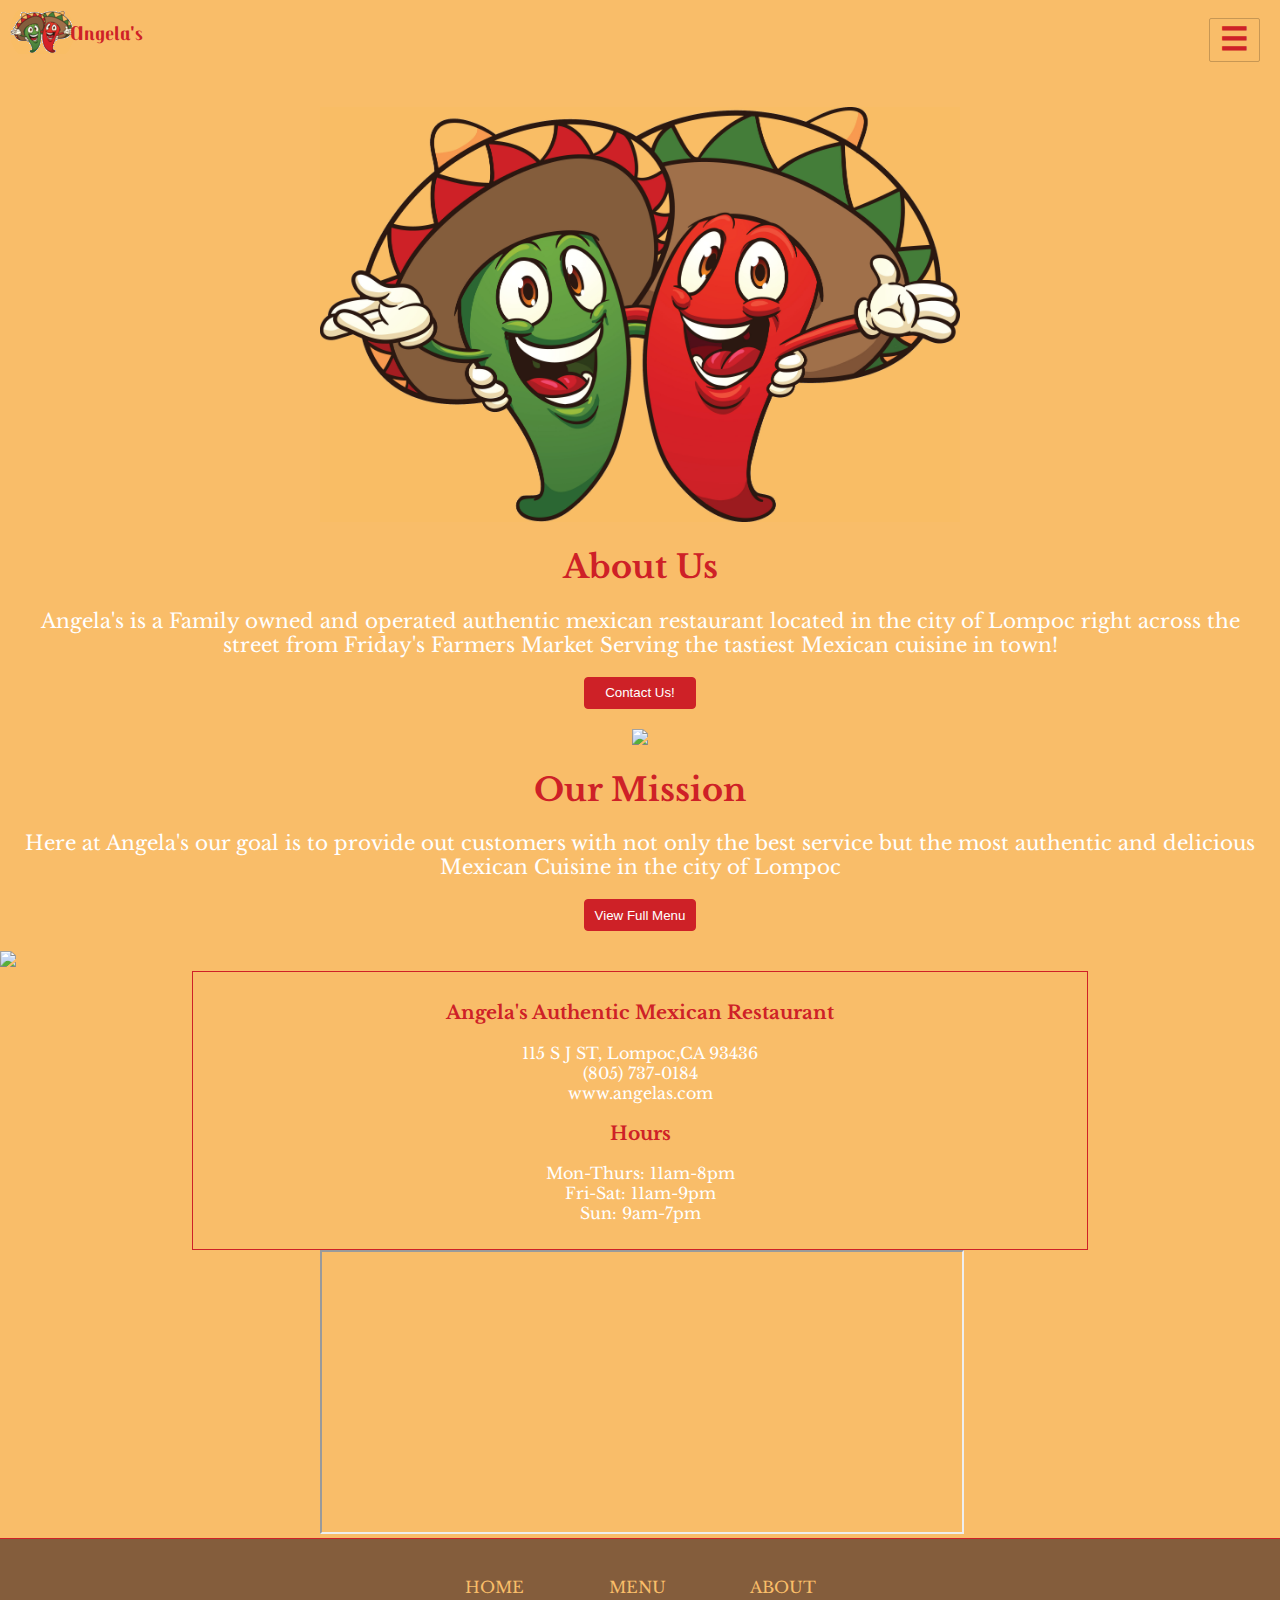
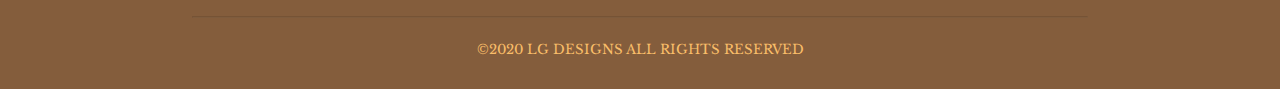
==== about.html @ 5dd5786c "Add files via upload" ====
<!DOCTYPE html>

<html> 
  <head>
    <meta name="viewport" content="width=device-width, initial-scale=1.0">
    <link rel="icon" href="img/icon3.ico">
    <title>Angela's</title>
        <script src="https://kit.fontawesome.com/c3a117a198.js" crossorigin="anonymous"></script>
        <link href="https://fonts.googleapis.com/css?family=Libre+Baskerville:400i,400|Trochut:400i&display=swap" rel="stylesheet">
        <meta name="viewport" content="width=device-width, initial-scale=1">
        <link type="text/css" rel="stylesheet" href="Assets/CSS/about.css">
    </head>
    <body>
      <!-- Nav Start -->

  <nav id="navbar">
    <img id="icon" href="index.html" src="img/icon3.ico">
    <p class="cursive" id="logo">
      <a href="index.html">Angela's</a>
    </p>
    <div id="hamburger">
      <h1 id="menuIcon">&#9776;</h1>
    </div>
    <ul id="navlist">
      <div id="links">
        <a href="index.html"><li class="links">Home</li></a>
        <a href=""><li class="links">Menu</li></a>
        <a href="about.html"><li class="links">About</li></a>
        <a href=""><li class="links">Contact Us</li></a>
      </div>
    </ul>
  </nav>

  <!-- Nav End -->
<!-- About Us start -->
    <div class="aboutus">
        <img id="lglogo" src="Assets/CSS/img/yellow.jpg">
        <h1>About Us</h1>
        <p class="content">Angela's is a Family owned and operated authentic mexican restaurant located in the city of Lompoc right across the street from Friday's Farmers Market Serving the tastiest Mexican cuisine in town!</p>
        <button class="btn" type="button" href="tel: 8057370184">Contact Us!</button>
    </div>
    <!-- About Us End -->

    <!-- Our Mission Start -->
    <div class="mission">
        <img class="full" src="Assets/CSS/img/interior2.jpg">
        <h1>Our Mission</h1>
        <p class="content">Here at Angela's our goal is to provide out customers with not only the best service but the most authentic and delicious Mexican Cuisine in the city of Lompoc</p>
        <button class="btn" type="button" href="menu.html">View Full Menu</button>
    </div>
    <!-- Our Mission End -->

    <!-- Storefront img -->
    <img id="storefront" class="full" src="Assets/CSS/img/angelas2.jpg">

    <!-- Store Info -->
    <div class="info">
        <h3>Angela's Authentic Mexican Restaurant</h3>
        <p>
            115 S J ST, Lompoc,CA 93436</br>
            (805) 737-0184</br>
            www.angelas.com
        </p>
        <h3>Hours</h3>
        <p>
            Mon-Thurs: 11am-8pm</br>
            Fri-Sat: 11am-9pm</br>
            Sun: 9am-7pm
        </p>
        
    </div>
        <div class="map">
        <iframe  src="https://www.google.com/maps/d/u/0/embed?mid=1zBNzFrQagrMxIuC1HiTI-xWNylKUsXlf" height="280" width="100%"></iframe>
    
    </div>






<!-- Footer Start -->

<footer>
    <div class="footer cursive">
      <h6>
        <a href="index.html">Home</a>
        <a href="menu.html">Menu</a>
        <a href="about.html">About</a>
      </h6>
      <hr>
      <a href="https://instagram.com/angelas_rest?igshid=jt4wd6uogig3" target="_onblank"><i class="fab fa-instagram"></i></a>
      <a href="https://www.facebook.com/pages/Angelas-Restaurant/116989004987155" target="_onblank"><i class="fab fa-facebook-square"></i></a>
    </div>
    <h5>©2020 LG Designs All Rights Reserved</h5>
  </footer>

  <!-- Footer End -->

<!-- JS -->
<script src="Assets/JS/about.js"></script>
    </body>
</html>
---- Assets/CSS/about.css ----
/* Body CSS */
body {
    background-color: #f9bd69;
    margin: 0;
    padding: 0;
    font-family: 'Libre Baskerville', serif;
    font-weight: 400;
    overflow-x: hidden;
}
.content {
    color: white;
    padding: 0;
    font-size: 1.25rem;
    margin: 0 20px 20px 20px;
}
a {
    text-decoration: none;
    color: #ce2127;
}
h1 {
    color: #ce2127;
}

/* Nav CSS */
nav {
    width: 100%;
    margin: 0 auto;
    height: 55px;
    z-index: 1000;
}
#icon {
    position: absolute;
    margin-left: 10px;
    
}
.cursive {
    font-family: 'Trochut', cursive;
}
#logo {
    font-size: 1.25rem;
    font-weight: bold;
    position: absolute;
    padding: 1px 0 0 70px;
    color: #ce2127;
    text-decoration: none;
}
.links {
    
    list-style: none;
    display: inline-block;
    padding: 15px 10px;
    
}
ul a li:hover {
    color: white;
}

ul {
    font-size: 1rem;
    font-style: italic;
    width: 80%;
    margin: 0 0 0 155px;
    padding: 10px 0 0 0;
}

/* Sticky Nav CSS */

#hamburger {
    display: block;
    float: right;
    margin-right: 20px;
}

.sticky nav {
    position: fixed;
    top: 0;
    z-index: 1;
    background-color: #f9bd69;
    transition: 1000ms;
}

#menuIcon {
    display: block;
    color: #ce2127;
    padding: 0 10px 2.5px 10px;
    border-radius: 2px;
    border: 1px solid rgba(0, 0, 0, .2);
    margin-top: 35%;
    margin-bottom: 25%;
}

#navlist.togglemenu {
    display: block !important;
    z-index: 1000;
    background-color: #f9bd69;
    position: absolute;
    font-size: 1rem;
    font-style: italic;
    width: 50vw;
    height: 100vh;
    margin: 55px 0 0 50%;
    padding: 25% 0 30px 0;
    border-left: 1.5px solid #ce2127;
    border-top: 1.5px solid #ce2127;

}

.menucss {
    width: 70%;
    padding: 10px;
    letter-spacing: 2px;

}

li.links {
    display: block;

}

#navlist {
    display: none;

}
/* About Us CSS */
#lglogo {
    width: 50vw;
    margin: 2.5% 25% 0 25%;
    padding: 0;
}
.aboutus{
text-align: center;
margin-bottom: 0;

}
.btn {
    color: white;
    background-color: #ce2127;
    border-radius: 4px;
    width: 7rem;
    height: 2rem;
    border: 1px solid #ce2127;
    margin-bottom: 20px;
}
/* Our Mission CSS */
.full {
    width: 100vw;

}
.mission {
    text-align: center;
    margin-bottom: 0;
    
    }

    /* Store Info */
    .info {
        color: white;
        text-align: center;
        border: 1px solid #ce2127;
        margin: 0 15% 0 15%;
        padding: 10px;
    }
    h3 {
        color: #ce2127
    }
    /* Map */
    .map {
        margin: 0 25% 0 25%;
        width: 50vw;
        
    }
/* Footer CSS */

footer {
    width: 100%;
    background-color: #845d3c;
    display: inline-block;
    text-align: center !important;
    height: 150px;
    border-top: 1px solid #ce2127;

}

h6 a {
    color: #f9bd69;
    text-decoration: none;

}

h6 {
    font-family: 'Libre Baskerville', serif;
    display: inline-block;
    font-weight: lighter;
    word-spacing: 20px;
    text-transform: uppercase;
    font-size: 1rem;
    word-spacing: 5rem;
    margin-bottom: 0;

}

h5 {
    font-family: 'Libre Baskerville', serif;
    display: inline-block;
    font-weight: lighter;
    text-transform: uppercase;
    margin-bottom: 0;
    color: #f9bd69;
    margin-top: 15px;

}

h6 a:hover {
    color: white;

}

hr {
    margin-top: 1.5%;
    margin-left: 15%;
    margin-right: 15%;
    border-color: rgba(0, 0, 0, 0.1);

}

/* Footer Social Icons Css */

.fa-instagram {
    color: #fff;
    border-radius: 5px;
    font-weight: 900;
    background: radial-gradient(circle at 30% 107%, #fdf497 0%, #fdf497 5%, #fd5949 45%, #d6249f 60%, #285AEB 90%);

}

.fa-facebook-square {
    color: #4267b2;

}
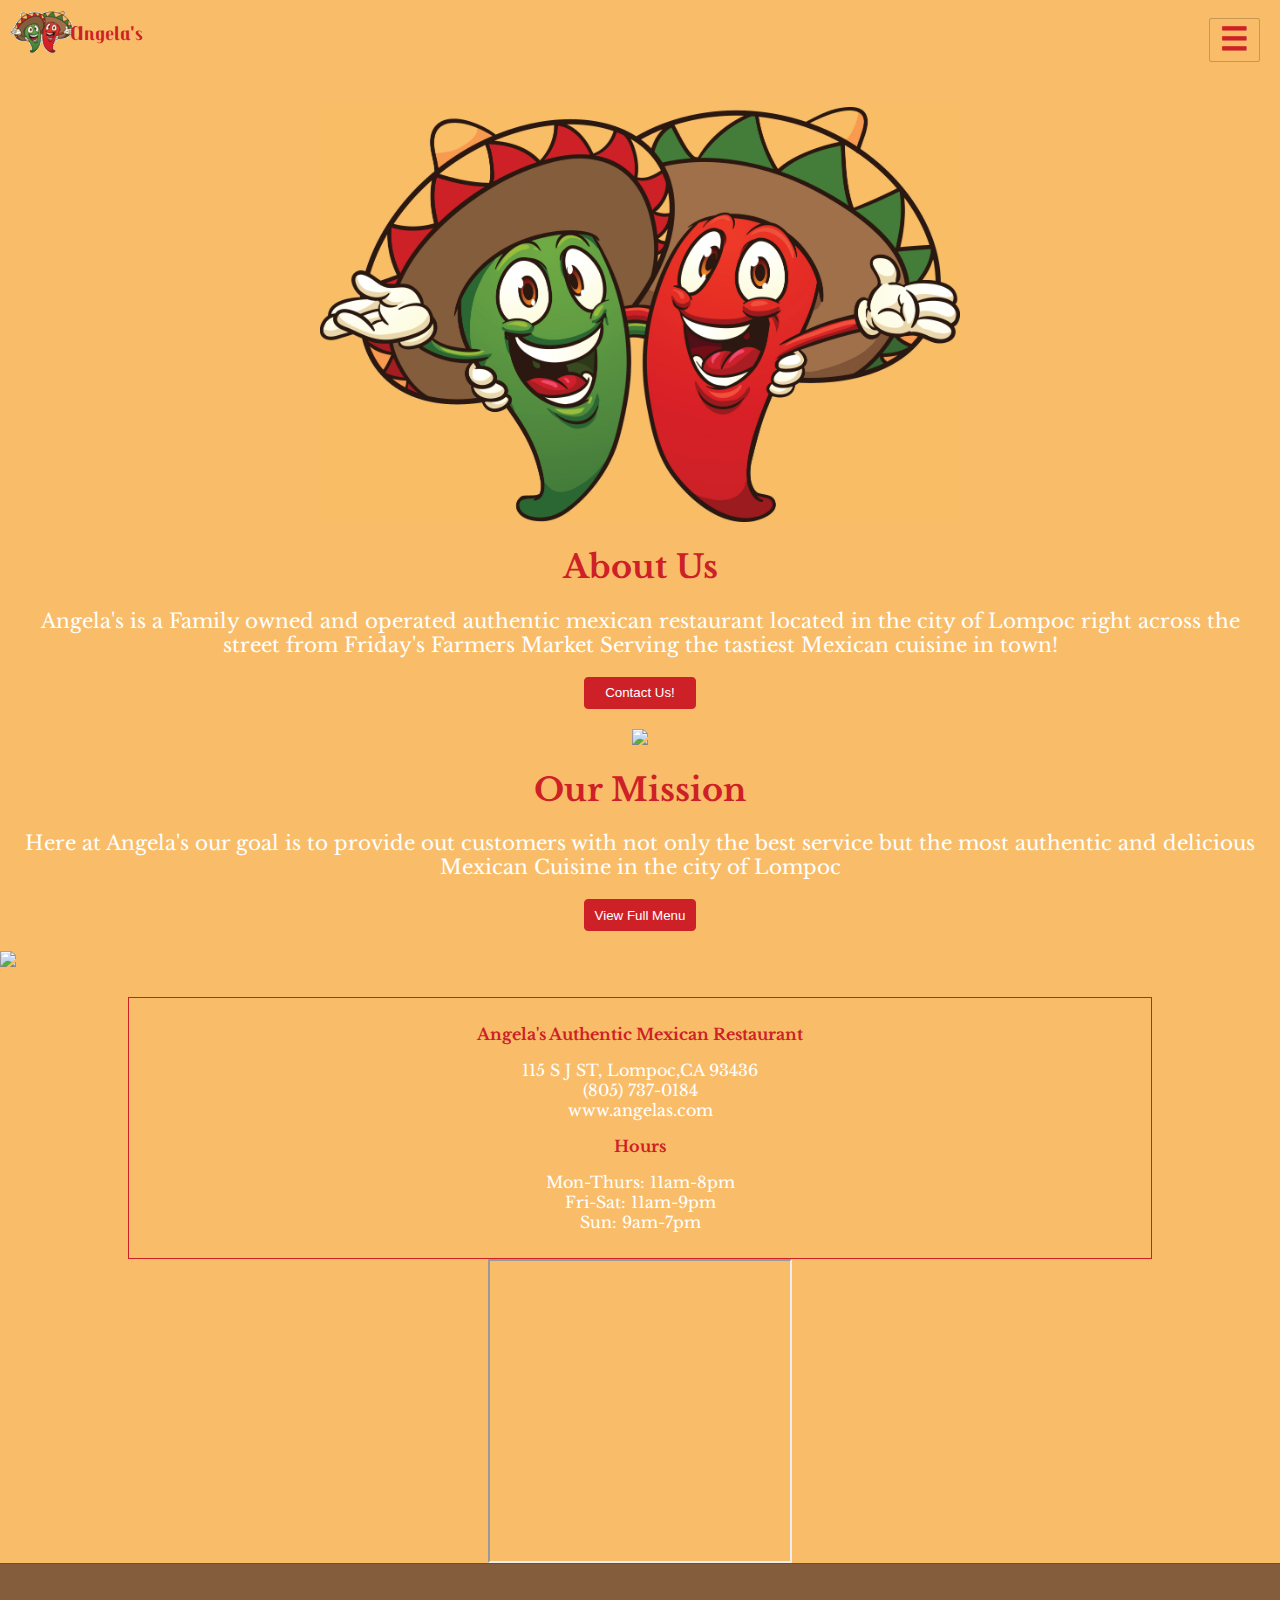
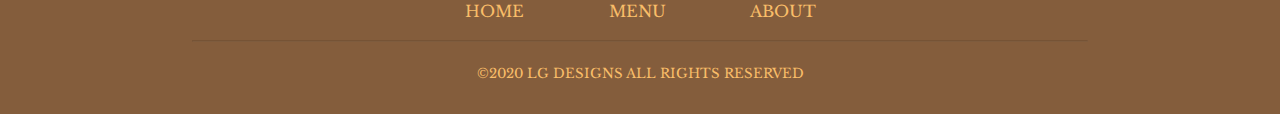
==== commit d5229347: "Update about.html" ====
--- a/about.html
+++ b/about.html
@@ -54,6 +54,7 @@
     <img id="storefront" class="full" src="Assets/CSS/img/angelas2.jpg">
 
     <!-- Store Info -->
+   
     <div class="info">
         <h3>Angela's Authentic Mexican Restaurant</h3>
         <p>
@@ -69,10 +70,9 @@
         </p>
         
     </div>
-        <div class="map">
-        <iframe  src="https://www.google.com/maps/d/u/0/embed?mid=1zBNzFrQagrMxIuC1HiTI-xWNylKUsXlf" height="280" width="100%"></iframe>
+        
+        <iframe class="map" src="https://www.google.com/maps/d/u/0/embed?mid=1zBNzFrQagrMxIuC1HiTI-xWNylKUsXlf" height="300px" width="300px"></iframe>
     
-    </div>
 
 
 
@@ -100,4 +100,4 @@
 <!-- JS -->
 <script src="Assets/JS/about.js"></script>
     </body>
-</html>+</html>
--- a/Assets/CSS/about.css
+++ b/Assets/CSS/about.css
@@ -157,18 +157,20 @@
         color: white;
         text-align: center;
         border: 1px solid #ce2127;
-        margin: 0 15% 0 15%;
+        margin: 2% 10% 0 10%;
         padding: 10px;
     }
     h3 {
-        color: #ce2127
+        color: #ce2127;
+        font-size: 1rem;
     }
     /* Map */
-    .map {
-        margin: 0 25% 0 25%;
-        width: 50vw;
-        
-    }
+   
+   .map {
+       display: block;
+       margin: auto;
+       
+   }
 /* Footer CSS */
 
 footer {
@@ -236,4 +238,4 @@
 .fa-facebook-square {
     color: #4267b2;
 
-}+}
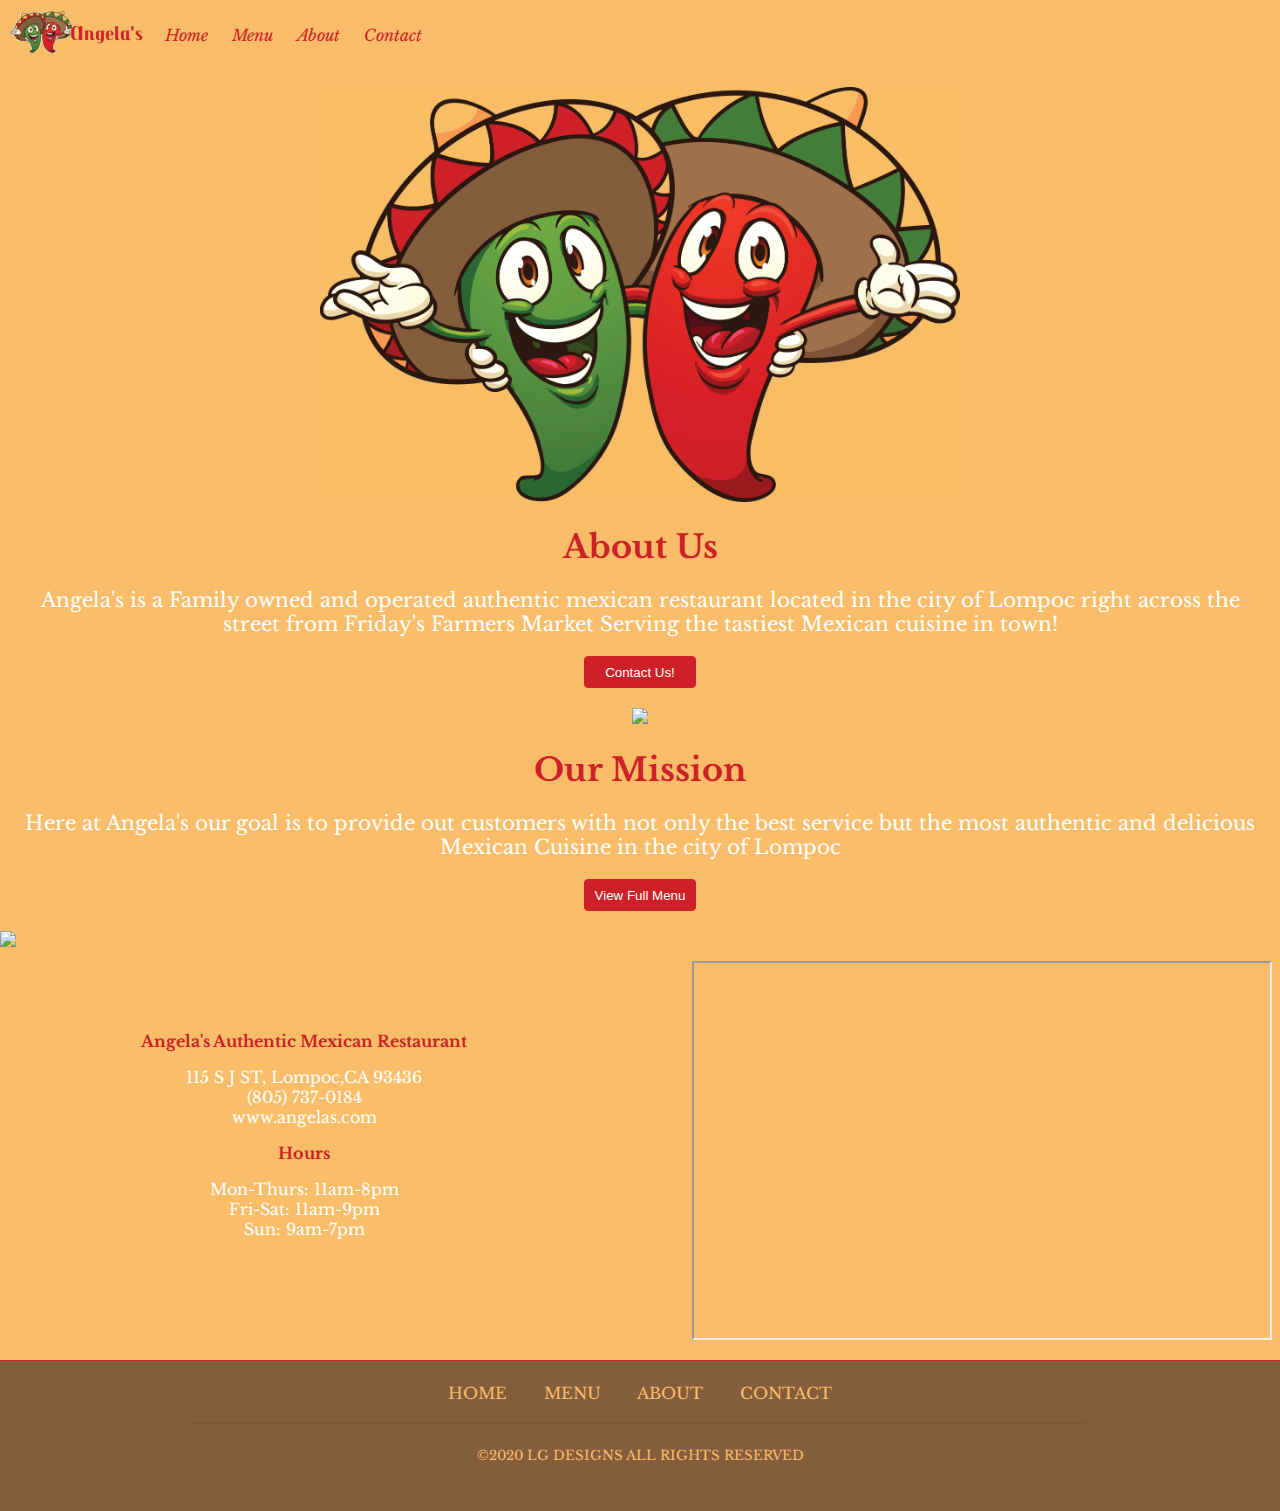
==== commit d8efc7f2: "Update about.html" ====
--- a/about.html
+++ b/about.html
@@ -24,9 +24,9 @@
     <ul id="navlist">
       <div id="links">
         <a href="index.html"><li class="links">Home</li></a>
-        <a href=""><li class="links">Menu</li></a>
+        <a href="menu.html"><li class="links">Menu</li></a>
         <a href="about.html"><li class="links">About</li></a>
-        <a href=""><li class="links">Contact Us</li></a>
+        <a href="contact.html"><li class="links">Contact</li></a>
       </div>
     </ul>
   </nav>
@@ -54,26 +54,26 @@
     <img id="storefront" class="full" src="Assets/CSS/img/angelas2.jpg">
 
     <!-- Store Info -->
-   
+    <div class="storeinfo">
     <div class="info">
-        <h3>Angela's Authentic Mexican Restaurant</h3>
-        <p>
-            115 S J ST, Lompoc,CA 93436</br>
-            (805) 737-0184</br>
-            www.angelas.com
-        </p>
-        <h3>Hours</h3>
-        <p>
-            Mon-Thurs: 11am-8pm</br>
-            Fri-Sat: 11am-9pm</br>
-            Sun: 9am-7pm
-        </p>
-        
+      <h3>Angela's Authentic Mexican Restaurant</h3>
+      <p>
+        115 S J ST, Lompoc,CA 93436</br>
+        (805) 737-0184</br>
+        www.angelas.com
+      </p>
+      <h3>Hours</h3>
+      <p>
+        Mon-Thurs: 11am-8pm</br>
+        Fri-Sat: 11am-9pm</br>
+        Sun: 9am-7pm
+      </p>
+      
     </div>
-        
-        <iframe class="map" src="https://www.google.com/maps/d/u/0/embed?mid=1zBNzFrQagrMxIuC1HiTI-xWNylKUsXlf" height="300px" width="300px"></iframe>
     
-
+    <iframe class="map" src="https://www.google.com/maps/d/u/0/embed?mid=1zBNzFrQagrMxIuC1HiTI-xWNylKUsXlf" height="300px" width="300px"></iframe>
+    
+  </div>
 
 
 
@@ -82,18 +82,19 @@
 <!-- Footer Start -->
 
 <footer>
-    <div class="footer cursive">
-      <h6>
-        <a href="index.html">Home</a>
-        <a href="menu.html">Menu</a>
-        <a href="about.html">About</a>
-      </h6>
-      <hr>
-      <a href="https://instagram.com/angelas_rest?igshid=jt4wd6uogig3" target="_onblank"><i class="fab fa-instagram"></i></a>
-      <a href="https://www.facebook.com/pages/Angelas-Restaurant/116989004987155" target="_onblank"><i class="fab fa-facebook-square"></i></a>
-    </div>
-    <h5>©2020 LG Designs All Rights Reserved</h5>
-  </footer>
+  <div class="footer cursive">
+    <h4>
+      <a href="index.html">Home</a>
+      <a href="menu.html">Menu</a>
+      <a href="about.html">About</a>
+      <a href="contact.html">Contact</a>
+    </h4>
+    <hr>
+    <a href="https://instagram.com/angelas_rest?igshid=jt4wd6uogig3" target="_onblank"><i class="fab fa-instagram"></i></a>
+    <a href="https://www.facebook.com/pages/Angelas-Restaurant/116989004987155" target="_onblank"><i class="fab fa-facebook-square"></i></a>
+  </div>
+  <h5>©2020 LG Designs All Rights Reserved</h5>
+</footer>
 
   <!-- Footer End -->
 
--- a/Assets/CSS/about.css
+++ b/Assets/CSS/about.css
@@ -168,7 +168,7 @@
    
    .map {
        display: block;
-       margin: auto;
+       margin: 2% auto;
        
    }
 /* Footer CSS */
@@ -180,28 +180,29 @@
     text-align: center !important;
     height: 150px;
     border-top: 1px solid #ce2127;
-
-}
-
-h6 a {
+    
+
+}
+
+footer h4 a {
     color: #f9bd69;
     text-decoration: none;
 
 }
 
-h6 {
+footer h4 {
     font-family: 'Libre Baskerville', serif;
     display: inline-block;
     font-weight: lighter;
     word-spacing: 20px;
     text-transform: uppercase;
     font-size: 1rem;
-    word-spacing: 5rem;
+    word-spacing: 2rem;
     margin-bottom: 0;
 
 }
 
-h5 {
+footer h5 {
     font-family: 'Libre Baskerville', serif;
     display: inline-block;
     font-weight: lighter;
@@ -212,7 +213,7 @@
 
 }
 
-h6 a:hover {
+footer h4 a:hover {
     color: white;
 
 }
@@ -224,7 +225,6 @@
     border-color: rgba(0, 0, 0, 0.1);
 
 }
-
 /* Footer Social Icons Css */
 
 .fa-instagram {
@@ -239,3 +239,47 @@
     color: #4267b2;
 
 }
+@media only screen and (min-width: 650px){
+    .info {
+        float: left;
+        border: none;
+        margin-left: 3rem;
+        margin-right: 0;
+        margin-top: 1.5rem;
+        text-align: center;
+        width: 40%;
+        padding: 0;
+    }
+    .map {
+        display: block;
+        width: 45%;
+        float: right;
+        margin: 0;
+        margin-right: 0.5rem;
+        margin-bottom: 20px;
+        margin-top: 10px;
+    }
+    
+}
+@media only screen and (min-width: 847px){
+    #hamburger{
+        display: none;
+    }
+    #menuIcon {
+        display: none;
+    }
+    #navlist {
+        display: block;
+    }
+    li.links{ 
+        display: inline-block;
+    }
+}
+@media only screen and  (min-width: 900px){
+    .map {
+        height: 375px;
+    }
+    .info{
+        margin-top: 4rem;
+    }
+}
